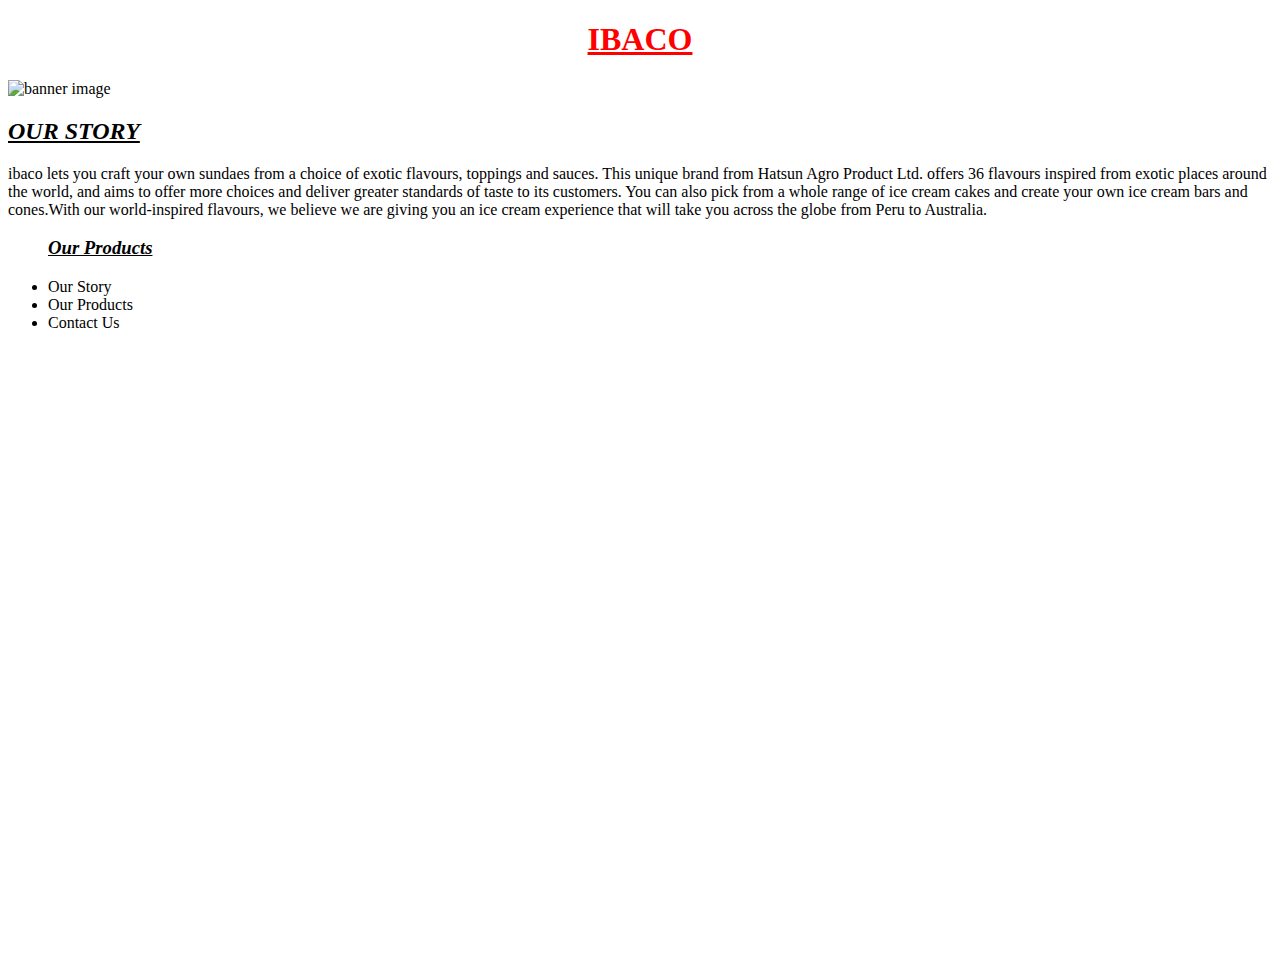
==== index.html @ d421d9f6 "Add files via upload" ====
<!DOCTYPE html>
<html lang="en">
<head>
    <meta charset="UTF-8">
    <meta name="viewport" content="width=device-width, initial-scale=1.0">
    <title>IBACO</title>
    <link rel="icon" href="./images/logo.png" type="image/icon type">
    <link rel="stylesheet" href="product.html">
    <link rel="stylesheet" href="contactus.html">
</head>
<body>
    <h1 style="color: red;"><center><u>IBACO</u></center></h1>
    <img src="./images/ibaco.jpg" alt="banner image" width="100%">
    <h2 id="story"><u><i>OUR STORY</i></u></h2>
    <p>ibaco lets you craft your own sundaes from a choice of exotic flavours, toppings and sauces. This unique brand from Hatsun Agro Product Ltd. offers 36 flavours inspired from exotic places around the world, and aims to offer more choices and deliver greater standards of taste to its customers. You can also pick from a whole range of ice cream cakes and create your own ice cream bars and cones.With our world-inspired flavours, we believe we are giving you an ice cream experience that will take you across the globe from Peru to Australia.</p>
    <div class="menu">
       <nav>
        <ul>
            <h3><u><i>Our Products</i></u></h3>
            <li class="menu"><a href="#story" style="text-decoration: none; color: #000000;">Our Story</a></li>
            <li class="menu"><a href="product.html" style="text-decoration: none; color: #000000;">Our Products</a></li>
            <li class="menu"><a href="register.html" style="text-decoration: none; color: #000000;">Contact Us</a></li>
        </ul>
       </nav>
    </div>
    <div class="location-iframe">
        <!-- <iframe src="https://www.google.com/maps/embed?pb=!1m26!1m12!1m3!1d125760.05298106874!2d77.96954794456201!3d9.933819281205297!2m3!1f0!2f0!3f0!3m2!1i1024!2i768!4f13.1!4m11!3e6!4m3!3m2!1d9.941900799999999!2d78.00811089999999!4m5!1s0x3b00cf6e6f5fc7f1%3A0x68abc6b78753a526!2sIbaco%2C%20Unnamed%20Road%2C%20Navalar%20Nagar%2C%20Tamil%20Nadu%20625016!3m2!1d9.925158699999999!2d78.0946895!5e0!3m2!1sen!2sin!4v1715232643917!5m2!1sen!2sin" width="600" height="450" style="border:0;" allowfullscreen="" loading="lazy" referrerpolicy="no-referrer-when-downgrade"></iframe> -->
        <!-- <iframe src="https://www.google.com/maps/embed?pb=!1m26!1m12!1m3!1d125760.05298106874!2d77.96954794456201!3d9.933819281205297!2m3!1f0!2f0!3f0!3m2!1i1024!2i768!4f13.1!4m11!3e6!4m3!3m2!1d9.941900799999999!2d78.00811089999999!4m5!1s0x3b00cf6e6f5fc7f1%3A0x68abc6b78753a526!2sIbaco%2C%20Unnamed%20Road%2C%20Navalar%20Nagar%2C%20Tamil%20Nadu%20625016!3m2!1d9.925158699999999!2d78.0946895!5e0!3m2!1sen!2sin!4v1715234302658!5m2!1sen!2sin" width="800" height="600" style="border:0;" allowfullscreen="" loading="lazy" referrerpolicy="no-referrer-when-downgrade"></iframe> -->
       <center>
        <iframe src="https://www.google.com/maps/embed?pb=!1m26!1m12!1m3!1d125760.05298106874!2d77.96954794456201!3d9.933819281205297!2m3!1f0!2f0!3f0!3m2!1i1024!2i768!4f13.1!4m11!3e6!4m3!3m2!1d9.941900799999999!2d78.00811089999999!4m5!1s0x3b00cf6e6f5fc7f1%3A0x68abc6b78753a526!2sIbaco%2C%20Unnamed%20Road%2C%20Navalar%20Nagar%2C%20Tamil%20Nadu%20625016!3m2!1d9.925158699999999!2d78.0946895!5e0!3m2!1sen!2sin!4v1715234302658!5m2!1sen!2sin" width="1000" height="600" style="border:0;" allowfullscreen="" loading="lazy" referrerpolicy="no-referrer-when-downgrade"></iframe>
    </center>
    </div>
</body>
</html>
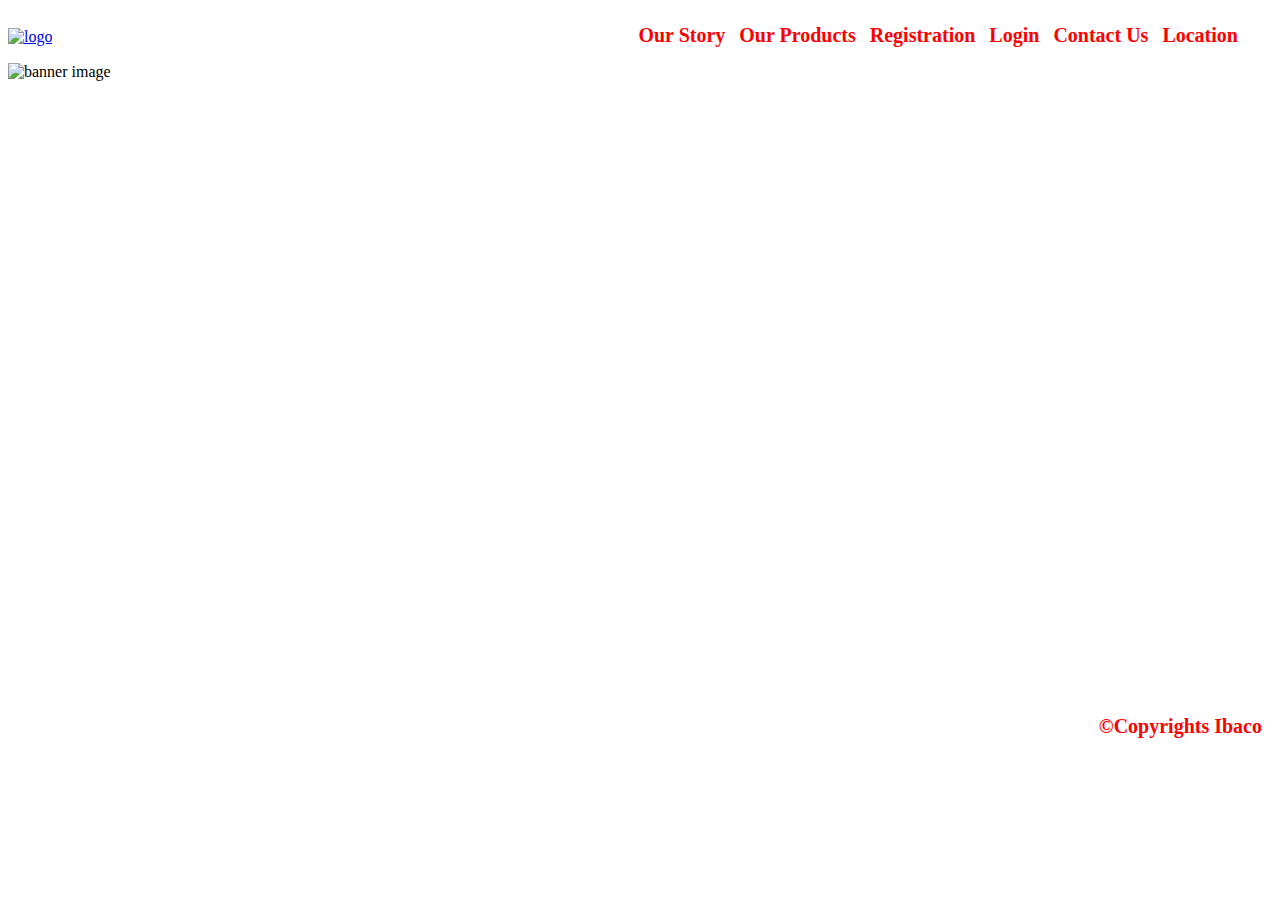
==== commit f298a97c: "working on html,css" ====
--- a/index.html
+++ b/index.html
@@ -7,28 +7,47 @@
     <link rel="icon" href="./images/logo.png" type="image/icon type">
     <link rel="stylesheet" href="product.html">
     <link rel="stylesheet" href="contactus.html">
+    <link rel="stylesheet" href="style.css">
+    <!-- internal css -->
+    <style>
+        .heading{
+            display: inline-block;
+            width: 46%;
+        }
+       
+    </style>
 </head>
 <body>
-    <h1 style="color: red;"><center><u>IBACO</u></center></h1>
-    <img src="./images/ibaco.jpg" alt="banner image" width="100%">
-    <h2 id="story"><u><i>OUR STORY</i></u></h2>
-    <p>ibaco lets you craft your own sundaes from a choice of exotic flavours, toppings and sauces. This unique brand from Hatsun Agro Product Ltd. offers 36 flavours inspired from exotic places around the world, and aims to offer more choices and deliver greater standards of taste to its customers. You can also pick from a whole range of ice cream cakes and create your own ice cream bars and cones.With our world-inspired flavours, we believe we are giving you an ice cream experience that will take you across the globe from Peru to Australia.</p>
-    <div class="menu">
-       <nav>
-        <ul>
-            <h3><u><i>Our Products</i></u></h3>
-            <li class="menu"><a href="#story" style="text-decoration: none; color: #000000;">Our Story</a></li>
-            <li class="menu"><a href="product.html" style="text-decoration: none; color: #000000;">Our Products</a></li>
-            <li class="menu"><a href="register.html" style="text-decoration: none; color: #000000;">Contact Us</a></li>
-        </ul>
-       </nav>
-    </div>
-    <div class="location-iframe">
-        <!-- <iframe src="https://www.google.com/maps/embed?pb=!1m26!1m12!1m3!1d125760.05298106874!2d77.96954794456201!3d9.933819281205297!2m3!1f0!2f0!3f0!3m2!1i1024!2i768!4f13.1!4m11!3e6!4m3!3m2!1d9.941900799999999!2d78.00811089999999!4m5!1s0x3b00cf6e6f5fc7f1%3A0x68abc6b78753a526!2sIbaco%2C%20Unnamed%20Road%2C%20Navalar%20Nagar%2C%20Tamil%20Nadu%20625016!3m2!1d9.925158699999999!2d78.0946895!5e0!3m2!1sen!2sin!4v1715232643917!5m2!1sen!2sin" width="600" height="450" style="border:0;" allowfullscreen="" loading="lazy" referrerpolicy="no-referrer-when-downgrade"></iframe> -->
-        <!-- <iframe src="https://www.google.com/maps/embed?pb=!1m26!1m12!1m3!1d125760.05298106874!2d77.96954794456201!3d9.933819281205297!2m3!1f0!2f0!3f0!3m2!1i1024!2i768!4f13.1!4m11!3e6!4m3!3m2!1d9.941900799999999!2d78.00811089999999!4m5!1s0x3b00cf6e6f5fc7f1%3A0x68abc6b78753a526!2sIbaco%2C%20Unnamed%20Road%2C%20Navalar%20Nagar%2C%20Tamil%20Nadu%20625016!3m2!1d9.925158699999999!2d78.0946895!5e0!3m2!1sen!2sin!4v1715234302658!5m2!1sen!2sin" width="800" height="600" style="border:0;" allowfullscreen="" loading="lazy" referrerpolicy="no-referrer-when-downgrade"></iframe> -->
-       <center>
-        <iframe src="https://www.google.com/maps/embed?pb=!1m26!1m12!1m3!1d125760.05298106874!2d77.96954794456201!3d9.933819281205297!2m3!1f0!2f0!3f0!3m2!1i1024!2i768!4f13.1!4m11!3e6!4m3!3m2!1d9.941900799999999!2d78.00811089999999!4m5!1s0x3b00cf6e6f5fc7f1%3A0x68abc6b78753a526!2sIbaco%2C%20Unnamed%20Road%2C%20Navalar%20Nagar%2C%20Tamil%20Nadu%20625016!3m2!1d9.925158699999999!2d78.0946895!5e0!3m2!1sen!2sin!4v1715234302658!5m2!1sen!2sin" width="1000" height="600" style="border:0;" allowfullscreen="" loading="lazy" referrerpolicy="no-referrer-when-downgrade"></iframe>
-    </center>
-    </div>
+   <header class="header-section">
+        <div class="heading"> 
+            <a href="index.html"><img src="./images/ibaco-logo-new.png" alt="logo" class="logo"></a>
+        </div>
+            <div class="menu-section">
+                <nav>
+                    <ul>
+                        <li class="menu"><a class="menu-li-atag" href="story.html" style="text-decoration: none;">Our Story</a></li>
+                        <li class="menu"><a class="menu-li-atag" href="product.html" style="text-decoration: none;">Our Products</a></li>
+                        <li class="menu"><a class="menu-li-atag" href="register.html" style="text-decoration: none;">Registration</a></li>
+                        <li class="menu"><a class="menu-li-atag" href="login.html" style="text-decoration: none;">Login</a></li>
+                        <li class="menu"><a class="menu-li-atag" href="contactus.html" style="text-decoration: none;">Contact Us</a></li>
+                        <li class="menu"><a class="menu-li-atag" href="#location-iframe" style="text-decoration: none;">Location</a></li>
+                    </ul>
+                </nav>
+            </div>
+   </header>
+   <main>
+        <img src="./images/ibaco.jpg" alt="banner image" width="100%"/>
+        
+        <div id="location-iframe">
+            <!-- <iframe src="https://www.google.com/maps/embed?pb=!1m26!1m12!1m3!1d125760.05298106874!2d77.96954794456201!3d9.933819281205297!2m3!1f0!2f0!3f0!3m2!1i1024!2i768!4f13.1!4m11!3e6!4m3!3m2!1d9.941900799999999!2d78.00811089999999!4m5!1s0x3b00cf6e6f5fc7f1%3A0x68abc6b78753a526!2sIbaco%2C%20Unnamed%20Road%2C%20Navalar%20Nagar%2C%20Tamil%20Nadu%20625016!3m2!1d9.925158699999999!2d78.0946895!5e0!3m2!1sen!2sin!4v1715232643917!5m2!1sen!2sin" width="600" height="450" style="border:0;" allowfullscreen="" loading="lazy" referrerpolicy="no-referrer-when-downgrade"></iframe> -->
+            <!-- <iframe src="https://www.google.com/maps/embed?pb=!1m26!1m12!1m3!1d125760.05298106874!2d77.96954794456201!3d9.933819281205297!2m3!1f0!2f0!3f0!3m2!1i1024!2i768!4f13.1!4m11!3e6!4m3!3m2!1d9.941900799999999!2d78.00811089999999!4m5!1s0x3b00cf6e6f5fc7f1%3A0x68abc6b78753a526!2sIbaco%2C%20Unnamed%20Road%2C%20Navalar%20Nagar%2C%20Tamil%20Nadu%20625016!3m2!1d9.925158699999999!2d78.0946895!5e0!3m2!1sen!2sin!4v1715234302658!5m2!1sen!2sin" width="800" height="600" style="border:0;" allowfullscreen="" loading="lazy" referrerpolicy="no-referrer-when-downgrade"></iframe> -->
+        <center>
+            <iframe src="https://www.google.com/maps/embed?pb=!1m26!1m12!1m3!1d125760.05298106874!2d77.96954794456201!3d9.933819281205297!2m3!1f0!2f0!3f0!3m2!1i1024!2i768!4f13.1!4m11!3e6!4m3!3m2!1d9.941900799999999!2d78.00811089999999!4m5!1s0x3b00cf6e6f5fc7f1%3A0x68abc6b78753a526!2sIbaco%2C%20Unnamed%20Road%2C%20Navalar%20Nagar%2C%20Tamil%20Nadu%20625016!3m2!1d9.925158699999999!2d78.0946895!5e0!3m2!1sen!2sin!4v1715234302658!5m2!1sen!2sin" width="1000" height="600" style="border:0;" allowfullscreen="" loading="lazy" referrerpolicy="no-referrer-when-downgrade"></iframe>
+        </center>
+        </div>
+   </main>
+   <footer>
+    <p class="footer-para">&copy;Copyrights Ibaco</p>
+   </footer>
 </body>
 </html>--- a/style.css
+++ b/style.css
@@ -0,0 +1,113 @@
+
+*{
+    font-family: 'Times New Roman', Times, serif;
+}
+.menu {
+    display: inline-block;
+    padding: 0px 5px 0px 5px;
+    font-size: 20px;
+    color: red;
+    font-weight: 800;
+}
+.product-image {
+    width: 53%;
+    max-height: 384px;
+    display: inline-block;
+    vertical-align: middle;
+}
+
+.heading{
+    display: inline-block;
+    width: 50%;
+}
+
+.save-para{
+    color: blueviolet;
+    font-size: 30px;
+    font-weight: 800;
+}
+
+p.story-para {
+    width: 70%;
+    padding: 40px 0px 40px 0px;
+    font-size: 26px;
+    margin: 0 auto;
+    text-align: justify;
+}
+.logo{
+    width: 20%;
+}
+.footer-para{
+        font-size: 20px;
+        padding: 10px 10px;
+        color: red;
+        text-align: right;
+        font-weight: 800;
+}
+
+.menu-section{
+    display: inline-block;
+}
+.menu-li-atag{
+    color: red;
+}
+
+.menu:hover{
+    color: blueviolet;
+}
+
+a.menu-li-atag:hover{
+    color: black;
+}
+
+/* .address {
+    position: relative;
+    width: 400px;
+    height: 200px;
+    border: 3px solid #73AD21;
+  } */
+
+  .address {
+    position: relative;
+    width: 60%;
+    padding: 4px 0px 5px 34px;
+    height: 50%;
+  }
+  .absolute {
+    position: absolute;
+    top: 12%;
+    width: 10%;
+    height: 10%;
+}
+
+.main-section{
+    font-size: 20px;
+    width: 40%;
+    margin: 0 auto;
+}
+
+.product-ul{
+    list-style: none;
+}
+.product-li {
+    display: inline-block;
+    width: 49%;
+    text-align: center;
+}
+
+p.products-para {
+    font-size: 30px;
+    font-weight: 800;
+}
+
+button {
+    margin: 18px 0 0 0;
+}
+
+fieldset {
+    padding: 40px 32px;
+}
+
+.forms {
+    margin: 25px 0px 25px 0px;
+}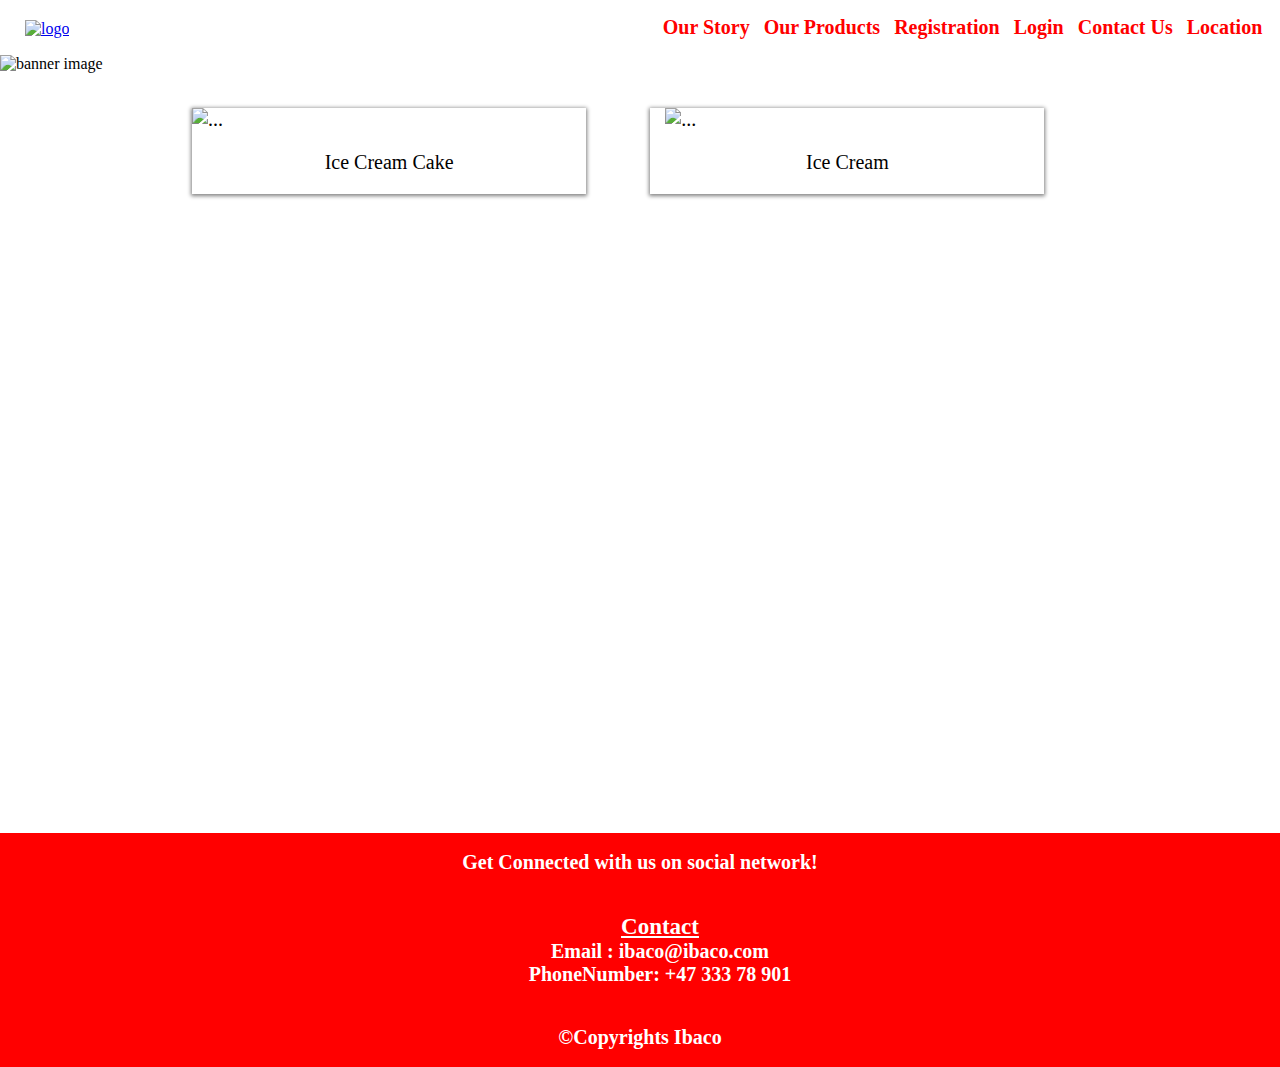
==== commit 0c94fca5: "working product page using css" ====
--- a/index.html
+++ b/index.html
@@ -8,6 +8,7 @@
     <link rel="stylesheet" href="product.html">
     <link rel="stylesheet" href="contactus.html">
     <link rel="stylesheet" href="style.css">
+    <link rel="stylesheet" href="https://cdnjs.cloudflare.com/ajax/libs/font-awesome/6.5.2/css/all.min.css" integrity="sha512-SnH5WK+bZxgPHs44uWIX+LLJAJ9/2PkPKZ5QiAj6Ta86w+fsb2TkcmfRyVX3pBnMFcV7oQPJkl9QevSCWr3W6A==" crossorigin="anonymous" referrerpolicy="no-referrer" />
     <!-- internal css -->
     <style>
         .heading{
@@ -36,8 +37,23 @@
             </div>
    </header>
    <main>
-        <img src="./images/ibaco.jpg" alt="banner image" width="100%"/>
-        
+        <img  src="./images/ibacobanner.jpg" alt="banner image" width="100%"/>
+
+        <div class="card-container">
+            <div class="card">
+              <a class="card-atag" href="icecreamcake.html">  <img src="images/cake1.jpg" class="card-img" alt="...">
+                <div class="card-body">
+                  <p class="card-text">Ice Cream Cake</p>
+                </div></a>
+              </div>
+              <div class="card cards">
+                <a class="card-atag" href="producttypes.html">  <img src="images/icecreams.webp" class="cards-img" alt="...">
+                  <div class="card-body">
+                    <p class="card-text">Ice Cream </p>
+                  </div></a>
+                </div>
+        </div>
+
         <div id="location-iframe">
             <!-- <iframe src="https://www.google.com/maps/embed?pb=!1m26!1m12!1m3!1d125760.05298106874!2d77.96954794456201!3d9.933819281205297!2m3!1f0!2f0!3f0!3m2!1i1024!2i768!4f13.1!4m11!3e6!4m3!3m2!1d9.941900799999999!2d78.00811089999999!4m5!1s0x3b00cf6e6f5fc7f1%3A0x68abc6b78753a526!2sIbaco%2C%20Unnamed%20Road%2C%20Navalar%20Nagar%2C%20Tamil%20Nadu%20625016!3m2!1d9.925158699999999!2d78.0946895!5e0!3m2!1sen!2sin!4v1715232643917!5m2!1sen!2sin" width="600" height="450" style="border:0;" allowfullscreen="" loading="lazy" referrerpolicy="no-referrer-when-downgrade"></iframe> -->
             <!-- <iframe src="https://www.google.com/maps/embed?pb=!1m26!1m12!1m3!1d125760.05298106874!2d77.96954794456201!3d9.933819281205297!2m3!1f0!2f0!3f0!3m2!1i1024!2i768!4f13.1!4m11!3e6!4m3!3m2!1d9.941900799999999!2d78.00811089999999!4m5!1s0x3b00cf6e6f5fc7f1%3A0x68abc6b78753a526!2sIbaco%2C%20Unnamed%20Road%2C%20Navalar%20Nagar%2C%20Tamil%20Nadu%20625016!3m2!1d9.925158699999999!2d78.0946895!5e0!3m2!1sen!2sin!4v1715234302658!5m2!1sen!2sin" width="800" height="600" style="border:0;" allowfullscreen="" loading="lazy" referrerpolicy="no-referrer-when-downgrade"></iframe> -->
@@ -47,7 +63,20 @@
         </div>
    </main>
    <footer>
-    <p class="footer-para">&copy;Copyrights Ibaco</p>
-   </footer>
+   <div class="footer-container">
+    <p class="footer-para">Get Connected with us on social network!</p><br>
+    
+   </div>
+   <div class="footer-section">
+    <ul class="footer-ul">
+      <center>
+        <h1 class="footer-header"><u> Contact </u></h1>
+      </center>
+     <li>Email : <a href="mailto:ibaco@ibaco.com" class="footer-atag">ibaco@ibaco.com</a></li>
+     <li>PhoneNumber: <a href="tel:+4733378901" class="footer-atag">+47 333 78 901</a></li>
+    </ul>
+   </div>
+    <p class="footers-para para-footers">&copy;Copyrights Ibaco</p>
+  </footer>
 </body>
 </html>--- a/style.css
+++ b/style.css
@@ -1,6 +1,9 @@
 
 *{
     font-family: 'Times New Roman', Times, serif;
+}
+body{
+    margin: 0px;
 }
 .menu {
     display: inline-block;
@@ -15,11 +18,55 @@
     display: inline-block;
     vertical-align: middle;
 }
-
+img.products-image{
+    width: 74%;
+    max-height: 384px;
+    display: inline-block;
+    vertical-align: middle;
+}
 .heading{
     display: inline-block;
+    width: 46%;
+    padding: 10px 0px 0px 25px;
+}
+
+.grid-item:hover{
+    opacity: 0.5;
+}
+.footers {
+    background-color: red;
+    /* position: absolute; */
+    text-align: center;
+    width: 100%;
+    /* bottom: 0; */
+}
+label.labels {
+    font-size: 18px;
+    line-height: 29px;
+}
+button.buttons {
+    font-size: 18px;
+    padding: 10px 61px;
+}
+
+fieldset {
+    padding: 40px 32px;
+    color: white;
+    font-weight: bold;
+    border: none;
+    margin: 25px 0px 25px 0px;
+    /* background-color: #ff9999; */
+    /* background-color: #eb8585; */
+    background-color: #ffe6e6;
+    box-shadow: 1px 0px 10px 2px;
+    /* opacity: 1.5; */
+    color: black;
+    border-radius: 7px;
+}
+/* .heading{
+    display: inline-block;
     width: 50%;
-}
+} */
 
 .save-para{
     color: blueviolet;
@@ -33,6 +80,7 @@
     font-size: 26px;
     margin: 0 auto;
     text-align: justify;
+    font-weight: 800;
 }
 .logo{
     width: 20%;
@@ -40,12 +88,63 @@
 .footer-para{
         font-size: 20px;
         padding: 10px 10px;
-        color: red;
-        text-align: right;
+        color: white;
+        /* text-align: center; */
         font-weight: 800;
-}
-
-.menu-section{
+        /* position: absolute; */
+        display: inline-block;
+        /* bottom: 0;
+        right: 0; */
+        margin: 0px;
+}
+.footer-section{
+    font-size: 20px;
+    padding: 10px 10px;
+    color: white;
+    /* text-align: justify; */
+    font-weight: 800;
+    /* position: absolute; */
+    /* display: inline-block; */
+    /* bottom: 0;
+    right: 0; */
+    margin: 0px;
+}
+.footer-header {
+    font-size: 23px;
+    font-weight: bold;
+    margin: 0px;
+}
+
+.footer-paras{
+    font-size: 20px;
+    padding: 10px 10px;
+    color: white;
+    /* text-align: center; */
+    font-weight: 800;
+    /* position: absolute; */
+    bottom: 0;
+    right: 0;
+    width: 100%;
+    background-color: red;
+    margin: 0px;
+}
+.footers-para{
+    font-size: 20px;
+    padding: 10px 10px;
+    color: white;
+    text-align: center;
+    font-weight: 800;
+    margin: 0px;
+}
+.footer-atag{
+    text-decoration: none;
+    color: white;
+}
+.footer-ul{
+    list-style: none;
+}
+
+.menu-section,.para-footers{
     display: inline-block;
 }
 .menu-li-atag{
@@ -67,23 +166,46 @@
     border: 3px solid #73AD21;
   } */
 
+  /* .address {
+    position: relative;
+    width: 60%;
+    padding: 4px 0px 5px 45px;
+    height: 50%;
+  } */
   .address {
     position: relative;
-    width: 60%;
-    padding: 4px 0px 5px 34px;
+    width: 36%;
+    padding: 16px 0px 5px 0px;
     height: 50%;
-  }
-  .absolute {
+}
+
+.absolute {
     position: absolute;
-    top: 12%;
+    top: 28%;
+    left: 30px;
+    width: 6%;
+    height: 10%;
+    padding: 8px 0;
+}
+  /* .absolute {
+    position: absolute;
+    top: 27%;
     width: 10%;
     height: 10%;
-}
-
+    padding: 8px 0;
+  } */
 .main-section{
     font-size: 20px;
-    width: 40%;
-    margin: 0 auto;
+    font-weight: bold;
+}
+
+.main-container{
+    display: inline-block;
+}
+
+.form{
+    display: inline-block;
+    width: 50%;
 }
 
 .product-ul{
@@ -96,18 +218,311 @@
 }
 
 p.products-para {
-    font-size: 30px;
+    font-size: 21px;
+    margin: 0px;
+    padding: 10px 0;
     font-weight: 800;
 }
 
 button {
-    margin: 18px 0 0 0;
-}
-
-fieldset {
-    padding: 40px 32px;
-}
-
-.forms {
-    margin: 25px 0px 25px 0px;
-}+    margin: 18px 0px 0px 0px;
+}
+
+.footers-paras {
+    margin: 0px;
+    background-color: red;
+    width: 100%;
+    font-size: 20px;
+    padding: 10px 10px 10px 10px;
+    color: white;
+    text-align: right;
+    font-weight: 800;
+    position: absolute;
+    bottom: 0;
+    right: 0;
+}
+
+.icecream-type-li-atag {
+    text-decoration: none;
+    color: grey;
+    font-weight: bold;
+    font-size: 24px;
+}
+
+.icecream-type-li-atag:hover{
+    border-bottom: 2px solid grey;
+}
+
+.icecream-type-li {
+    display: inline-block;
+    list-style: none;
+    padding: 5px 20px;
+}
+.icecream-type{
+    text-align: center;
+}
+.flavour-image {
+    max-width: 60%;
+}
+
+/* .flavour-section>.active {
+    display: block;
+} */
+/* .show {
+    display: block !important;
+} */
+.flavour-container {
+    max-width: 24%;
+    text-align: center;
+    display: inline-block;
+    margin: 0 0 0 -4px;
+    padding: 0px 5px;
+}
+.flavour-heading {
+    margin: 9px 0px;
+    font-size: 16px;
+    color: grey;
+    font-weight: 800;
+}
+p.flavour-para {
+    margin: 0px;
+    font-size: 15px;
+}
+.flavours-section {
+    width: 87%;
+    margin: 0 auto;
+}
+.heading-flavour{
+    margin: 0px;
+}
+p.flavour-para.para-flavour {
+    padding: 7px 0px;
+}
+
+.sauces-image {
+    max-width: 60%;
+}
+.sauces-container {
+    max-width: 24%;
+    text-align: center;
+    display: inline-block;
+    margin: 0 0 0 -4px;
+    padding: 0px 5px;
+}
+.sauces-heading {
+    margin: 9px 0px;
+    font-size: 16px;
+    color: grey;
+    font-weight: 800;
+}
+.sauces-section {
+    padding: 10px 0px;
+    width: 87%;
+    margin: 0 auto;
+}
+.heading-sauces{
+    margin: 0px;
+}
+
+.banner-images {
+    width: 100%;
+    max-height: 441px;
+}
+
+.toppings-image {
+    max-width: 60%;
+}
+.toppings-container {
+    max-width: 24%;
+    text-align: center;
+    display: inline-block;
+    margin: 0 0 0 -4px;
+    padding: 0px 5px;
+}
+.toppings-heading {
+    margin: 9px 0px;
+    font-size: 16px;
+    color: grey;
+    font-weight: 800;
+}
+.toppings-section {
+    width: 87%;
+    margin: 0 auto;
+    padding: 50px 0px;
+}
+.heading-toppings {
+    margin: 0px;
+    padding: 9px 0;
+}
+
+.menu-image{
+        /* text-align: center; */
+        margin: 0 auto;
+        position: absolute;
+        right: 12%;
+        max-height: 188px;
+        padding: 35px 0px;
+    }
+
+.card{
+    box-shadow: 0px 1px 4px 1px grey;
+    display: inline-block;
+    width: 44%;
+    margin-right: 30px;
+}
+
+.cards{
+    margin-left: 30px;
+}
+.card-img{
+    width: 96%;
+}
+.card-container{
+    width: 70%;
+    margin: 0 auto;
+    padding: 35px 0px;
+}
+.card-text{
+    text-align: center;
+}
+
+.card-atag{
+    text-decoration: none;
+    color: black;
+    font-size: 20px;
+}
+
+.card:hover{
+    opacity: 0.5;
+}
+
+.cards-img{
+    width: 70%;
+}
+/* 
+.image-text .owl-carousel .owl-item img {
+    width: 80%;
+    margin: 0 10%;
+}
+.image-text .owl-carousel-flavour .p-sizes {
+    font-size: 14px;
+    margin-top: 0px;
+    margin-left: 20px;
+    margin-right: 20px;
+}
+.owl-item.active .item {
+    background-size: 110% 110%;
+    animation: shrink 8s 1 alternate;
+}
+.w-100 {
+    width: 100% !important;
+} */
+
+
+.icecreamcake-image {
+    max-width: 100%;
+}
+
+/* .flavour-section>.active {
+    display: block;
+} */
+/* .show {
+    display: block !important;
+} */
+.icecreamcake-container {
+    max-width: 48%;
+    text-align: center;
+    display: inline-block;
+    margin: 0 0 0 -4px;
+    padding: 0px 5px;
+}
+.icecreamcake-heading {
+    margin: 9px 0px;
+    font-size: 16px;
+    color: grey;
+    font-weight: 800;
+}
+p.icecreamcake-para {
+    margin: 0px;
+    font-size: 15px;
+}
+.icecreamcake-section {
+    width: 87%;
+    margin: 0 auto;
+}
+.heading-icecreamcake{
+    margin: 0px;
+}
+p.icecreamcake-para.para-icecreamcake {
+    padding: 7px 0px;
+}
+
+/* .cake-image{
+    width: 20%;
+} */
+.icecreamcake-heading {
+    margin: 9px 0px;
+    font-size: 16px;
+    color: grey;
+    font-weight: 800;
+}
+
+.icecreamcake{
+    border-bottom: 2px solid grey;
+    width: 17%;
+    margin: 0 auto;
+}
+
+.cards-img {
+    width: 88%;
+    padding: 0px 15px;
+}
+
+footer{
+    background-color: red;
+    text-align: center;
+    padding: 8px 0px;
+}
+
+
+form{
+    margin: 0 auto;
+    width: 28%;
+    color: white;
+    /* border-color: #000000; */
+    /* background-color: darkgrey; */
+    border: none;
+    border-width: 10px;
+    font-weight: bold;
+    /* background-color: cornflowerblue; */
+}
+
+input{
+    padding: 12px 23px;
+}
+
+legend{
+    font-size: 20px;
+}
+.icecream-type-li-atag.active{
+    border-bottom: 2px solid grey;
+}
+
+.menu-li-atag.active{
+    color: black;
+}
+
+
+.active2:active{
+    border-bottom: 2px solid grey; 
+}
+/* .icecream-type-li:active{
+    border-bottom: 2px solid grey;
+} */
+
+ .fa-brands{
+    color: white;
+    font-size:25px;
+    padding: 0px 12px;
+}
+
